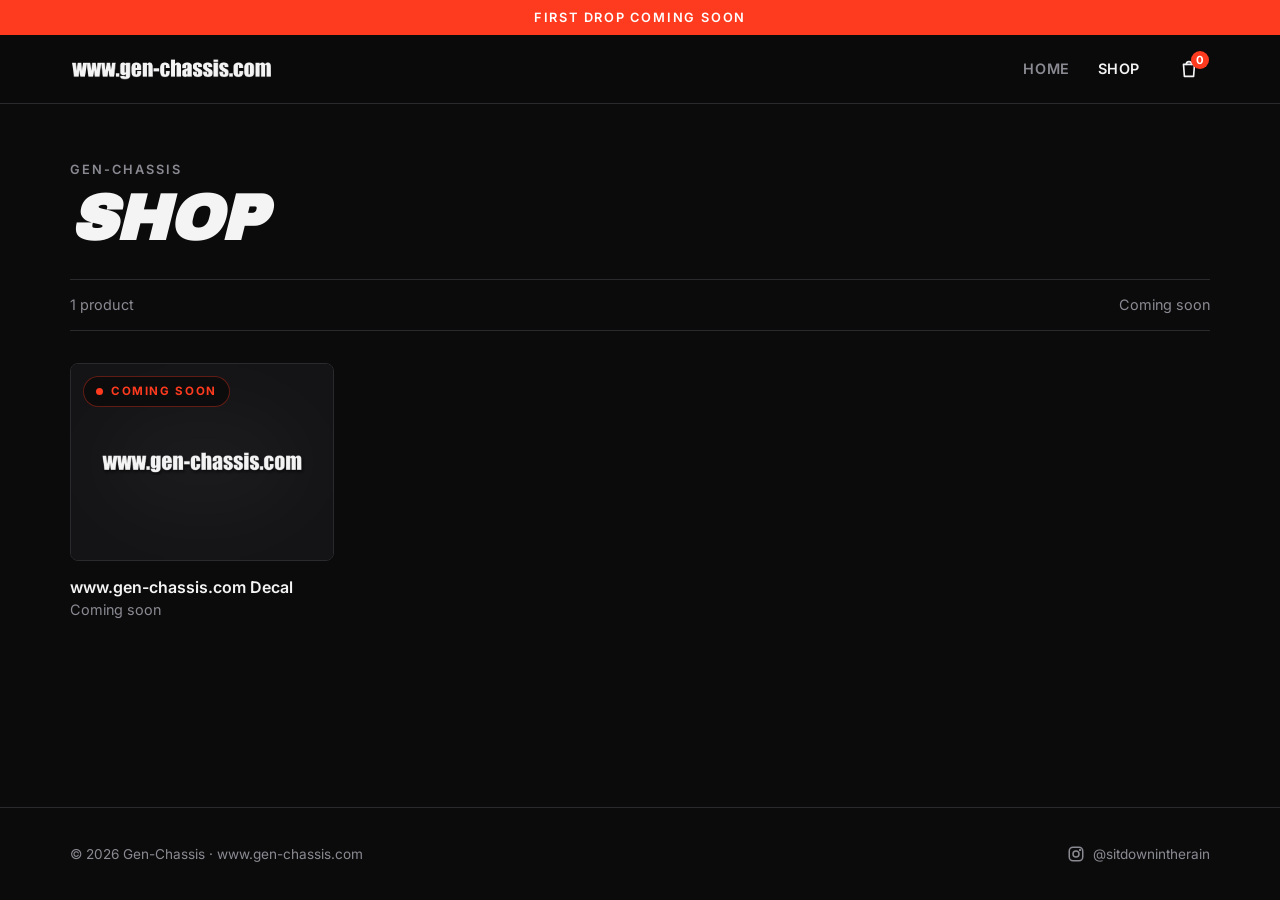
==== shop/index.html @ d49d68fc "Draft: shop and product pages (not live) Co-Authored-By: Claude Opus 5.5 <noreply@anthropic.com> Cla" ====
<!doctype html>
<html lang="en">
<head>
  <meta charset="utf-8">
  <meta name="viewport" content="width=device-width, initial-scale=1">
  <title>Shop | Gen-Chassis</title>
  <meta name="description" content="Shop Gen-Chassis car stickers and decals. First drop coming soon.">
  <meta name="theme-color" content="#0b0b0c">
  <link rel="icon" href="data:image/svg+xml,%3Csvg xmlns='http://www.w3.org/2000/svg' viewBox='0 0 64 64'%3E%3Crect width='64' height='64' rx='12' fill='%230b0b0c'/%3E%3Ctext x='32' y='44' font-family='Arial Black,Arial,sans-serif' font-weight='900' font-size='34' fill='%23ff3b1f' text-anchor='middle'%3EGC%3C/text%3E%3C/svg%3E">
  <link rel="preconnect" href="https://fonts.googleapis.com">
  <link rel="preconnect" href="https://fonts.gstatic.com" crossorigin>
  <link href="https://fonts.googleapis.com/css2?family=Archivo+Black&family=Inter:wght@400;600;700&display=swap" rel="stylesheet">
  <link rel="stylesheet" href="../assets/store.css">
</head>
<body>
  <div class="announce">First drop coming soon</div>
  <header class="site-header">
    <div class="wrap">
      <a class="brand" href="../" aria-label="Gen-Chassis home"><img src="../logo.png" alt="Gen-Chassis"></a>
      <nav class="nav" aria-label="Main">
        <a href="../" class="hide-sm">Home</a>
        <a href="../shop/" aria-current="page">Shop</a>
        <button class="cart-btn" type="button" data-open-cart aria-label="Open cart">
          <svg width="22" height="22" viewBox="0 0 24 24" fill="none" stroke="currentColor" stroke-width="1.8" stroke-linecap="round" stroke-linejoin="round" aria-hidden="true"><path d="M6 7h12l-1 13H7L6 7z"/><path d="M9 7a3 3 0 0 1 6 0"/></svg>
          <span class="cart-count">0</span>
        </button>
      </nav>
    </div>
  </header>

  <main class="wrap">
    <section class="page-head">
      <p class="eyebrow">Gen-Chassis</p>
      <h1>Shop</h1>
    </section>
    <div class="toolbar"><span>1 product</span><span>Coming soon</span></div>
    <section class="grid">
      <a class="card" href="gen-chassis-decal/">
        <div class="card-media">
          <img src="../assets/img/decal-white.jpg" alt="www.gen-chassis.com decal">
          <img class="alt" src="../assets/img/decal-black.jpg" alt="" aria-hidden="true">
          <span class="badge"><span class="dot"></span>Coming soon</span>
        </div>
        <p class="card-title">www.gen-chassis.com Decal</p>
        <p class="card-sub">Coming soon</p>
      </a>
    </section>
  </main>

  <footer class="site-footer">
    <div class="wrap">
      <span>&copy; <span class="yr">2026</span> Gen-Chassis &middot; www.gen-chassis.com</span>
      <a href="https://www.instagram.com/sitdownintherain/" target="_blank" rel="noopener">
        <svg viewBox="0 0 24 24" width="18" height="18" aria-hidden="true" fill="none" stroke="currentColor" stroke-width="2" stroke-linecap="round" stroke-linejoin="round"><rect x="3" y="3" width="18" height="18" rx="5"/><circle cx="12" cy="12" r="4"/><circle cx="17.5" cy="6.5" r="0.6" fill="currentColor"/></svg>
        @sitdownintherain
      </a>
    </div>
  </footer>

  <div class="scrim" data-close-cart></div>
  <aside class="drawer" aria-label="Shopping cart">
    <div class="drawer-head">
      <h2>Your Cart</h2>
      <button class="icon-btn" type="button" data-close-cart aria-label="Close cart">
        <svg width="20" height="20" viewBox="0 0 24 24" fill="none" stroke="currentColor" stroke-width="2" stroke-linecap="round" aria-hidden="true"><path d="M6 6l12 12M18 6L6 18"/></svg>
      </button>
    </div>
    <div class="drawer-body">
      <svg width="56" height="56" viewBox="0 0 24 24" fill="none" stroke="currentColor" stroke-width="1.4" stroke-linecap="round" stroke-linejoin="round" aria-hidden="true"><path d="M6 7h12l-1 13H7L6 7z"/><path d="M9 7a3 3 0 0 1 6 0"/></svg>
      <strong>Your cart is empty</strong>
      <p>The shop opens soon. Follow us on Instagram to catch the first drop.</p>
    </div>
    <div class="drawer-foot">
      <div class="row-between"><span>Subtotal</span><span>&mdash;</span></div>
      <button class="btn btn-solid btn-block" type="button" disabled>Checkout</button>
      <a class="btn btn-outline btn-block" href="../shop/">Continue shopping</a>
    </div>
  </aside>

  <script src="../assets/store.js"></script>
  <script>document.querySelectorAll('.yr').forEach(function(e){e.textContent=new Date().getFullYear()});</script>
</body>
</html>
---- assets/store.css ----
:root {
  --bg: #0b0b0c;
  --surface: #141416;
  --surface-2: #1c1c1f;
  --line: #2a2a2e;
  --fg: #f4f4f5;
  --muted: #8a8a92;
  --accent: #ff3b1f;
}
* { box-sizing: border-box; margin: 0; padding: 0; }
html { -webkit-text-size-adjust: 100%; }
body {
  background: var(--bg);
  color: var(--fg);
  font-family: Inter, system-ui, -apple-system, Segoe UI, Roboto, sans-serif;
  line-height: 1.5;
  min-height: 100vh;
  display: flex; flex-direction: column;
  overflow-x: hidden;
}
a { color: inherit; }
img { display: block; max-width: 100%; }
button { font: inherit; color: inherit; background: none; border: 0; cursor: pointer; }
.wrap { width: 100%; max-width: 1180px; margin: 0 auto; padding: 0 20px; }

/* ---------- announcement + header ---------- */
.announce {
  background: var(--accent); color: #fff;
  text-align: center; font-size: .8rem; font-weight: 600;
  letter-spacing: .14em; text-transform: uppercase;
  padding: 8px 16px;
}
.site-header {
  position: sticky; top: 0; z-index: 20;
  background: rgba(11,11,12,.92);
  backdrop-filter: blur(10px); -webkit-backdrop-filter: blur(10px);
  border-bottom: 1px solid var(--line);
}
.site-header .wrap {
  display: flex; align-items: center; justify-content: space-between;
  gap: 16px; height: 68px;
}
.brand img { height: 22px; width: auto; }
.nav { display: flex; align-items: center; gap: 28px; }
.nav a {
  text-decoration: none; font-size: .9rem; font-weight: 600;
  color: var(--muted); letter-spacing: .04em; text-transform: uppercase;
}
.nav a:hover, .nav a[aria-current="page"] { color: var(--fg); }
.cart-btn {
  position: relative; display: inline-flex; align-items: center; justify-content: center;
  width: 42px; height: 42px; border-radius: 999px;
}
.cart-btn:hover { background: var(--surface-2); }
.cart-count {
  position: absolute; top: 3px; right: 1px;
  min-width: 18px; height: 18px; padding: 0 5px;
  border-radius: 999px; background: var(--accent); color: #fff;
  font-size: .7rem; font-weight: 700; line-height: 18px; text-align: center;
}
@media (max-width: 560px) {
  .nav { gap: 16px; }
  .nav .hide-sm { display: none; }
  .brand img { height: 17px; }
}

/* ---------- cart drawer ---------- */
.scrim {
  position: fixed; inset: 0; z-index: 40;
  background: rgba(0,0,0,.6);
  opacity: 0; pointer-events: none; transition: opacity .25s;
}
.drawer {
  position: fixed; top: 0; right: 0; bottom: 0; z-index: 50;
  width: min(420px, 100vw);
  background: var(--surface); border-left: 1px solid var(--line);
  display: flex; flex-direction: column;
  transform: translateX(100%); transition: transform .3s ease;
}
body.cart-open .scrim { opacity: 1; pointer-events: auto; }
body.cart-open .drawer { transform: none; }
body.cart-open { overflow: hidden; }
.drawer-head {
  display: flex; align-items: center; justify-content: space-between;
  padding: 20px 24px; border-bottom: 1px solid var(--line);
}
.drawer-head h2 { font-size: 1rem; letter-spacing: .12em; text-transform: uppercase; }
.icon-btn { width: 38px; height: 38px; border-radius: 999px; display: inline-flex; align-items: center; justify-content: center; }
.icon-btn:hover { background: var(--surface-2); }
.drawer-body {
  flex: 1; display: flex; flex-direction: column; align-items: center; justify-content: center;
  text-align: center; gap: 14px; padding: 32px 24px; color: var(--muted);
}
.drawer-body svg { color: var(--line); }
.drawer-body strong { color: var(--fg); font-size: 1.05rem; }
.drawer-foot { padding: 20px 24px 28px; border-top: 1px solid var(--line); display: grid; gap: 12px; }
.row-between { display: flex; justify-content: space-between; font-weight: 600; }

/* ---------- buttons ---------- */
.btn {
  display: inline-flex; align-items: center; justify-content: center; gap: 10px;
  height: 52px; padding: 0 26px; border-radius: 6px;
  font-weight: 700; letter-spacing: .08em; text-transform: uppercase; font-size: .85rem;
  text-decoration: none; transition: background .2s, border-color .2s, color .2s;
}
.btn-solid { background: var(--fg); color: var(--bg); }
.btn-solid:hover { background: #fff; }
.btn-outline { border: 1px solid var(--line); }
.btn-outline:hover { border-color: var(--fg); }
.btn[disabled], .btn.is-disabled { background: var(--surface-2); color: var(--muted); cursor: not-allowed; }
.btn-block { width: 100%; }

/* ---------- badges ---------- */
.badge {
  display: inline-flex; align-items: center; gap: 8px;
  padding: 6px 12px; border-radius: 999px;
  font-size: .72rem; font-weight: 700; letter-spacing: .14em; text-transform: uppercase;
  background: rgba(255,59,31,.12); color: var(--accent);
  border: 1px solid rgba(255,59,31,.35);
}
.badge .dot { width: 7px; height: 7px; border-radius: 50%; background: currentColor; animation: pulse 1.6s infinite; }
@keyframes pulse { 50% { opacity: .3; } }

/* ---------- shop listing ---------- */
.page-head { padding: 56px 0 28px; }
.eyebrow { color: var(--muted); font-size: .8rem; font-weight: 600; letter-spacing: .16em; text-transform: uppercase; }
.page-head h1 {
  font-family: "Archivo Black", Impact, sans-serif; font-style: italic;
  text-transform: uppercase; letter-spacing: -.01em;
  font-size: clamp(2.2rem, 7vw, 4rem); line-height: 1; margin-top: 8px;
}
.toolbar {
  display: flex; justify-content: space-between; align-items: center;
  border-top: 1px solid var(--line); border-bottom: 1px solid var(--line);
  padding: 14px 0; color: var(--muted); font-size: .9rem; margin-bottom: 32px;
}
.grid { display: grid; grid-template-columns: repeat(auto-fill, minmax(260px, 1fr)); gap: 28px; padding-bottom: 80px; }
.card { text-decoration: none; display: block; }
.card-media {
  position: relative; aspect-ratio: 4 / 3; overflow: hidden; border-radius: 8px;
  background: var(--surface); border: 1px solid var(--line);
}
.card-media img { width: 100%; height: 100%; object-fit: cover; transition: opacity .35s, transform .5s; }
.card-media .alt { position: absolute; inset: 0; opacity: 0; }
.card:hover .card-media .alt { opacity: 1; }
.card:hover .card-media img { transform: scale(1.03); }
.card-media .badge { position: absolute; top: 12px; left: 12px; background: rgba(11,11,12,.8); }
.card-title { margin-top: 14px; font-weight: 600; }
.card-sub { color: var(--muted); font-size: .9rem; }

/* ---------- product page ---------- */
.crumbs { padding: 22px 0; font-size: .85rem; color: var(--muted); }
.crumbs a { text-decoration: none; }
.crumbs a:hover { color: var(--fg); }
.crumbs span { margin: 0 8px; }
.product { display: grid; grid-template-columns: 1.15fr 1fr; gap: 56px; padding-bottom: 80px; }
@media (max-width: 860px) { .product { grid-template-columns: 1fr; gap: 32px; } }
.gallery-main {
  aspect-ratio: 4 / 3; border-radius: 10px; overflow: hidden;
  background: var(--surface); border: 1px solid var(--line);
}
.gallery-main img { width: 100%; height: 100%; object-fit: cover; }
.thumbs { display: grid; grid-template-columns: repeat(3, 1fr); gap: 12px; margin-top: 12px; }
.thumb {
  aspect-ratio: 4 / 3; border-radius: 6px; overflow: hidden;
  border: 2px solid transparent; opacity: .6; transition: opacity .2s, border-color .2s;
}
.thumb img { width: 100%; height: 100%; object-fit: cover; }
.thumb:hover { opacity: 1; }
.thumb[aria-current="true"] { border-color: var(--fg); opacity: 1; }
.info { align-self: start; position: sticky; top: 96px; }
@media (max-width: 860px) { .info { position: static; } }
.info h1 { font-size: clamp(1.6rem, 4vw, 2.2rem); line-height: 1.15; margin: 16px 0 6px; }
.info .brandline { color: var(--muted); font-size: .85rem; letter-spacing: .14em; text-transform: uppercase; font-weight: 600; }
.price-tba { margin-top: 18px; font-size: 1.05rem; color: var(--muted); }
.lead { margin-top: 22px; color: #c9c9cf; }
.opt { margin-top: 28px; }
.opt-label { font-size: .8rem; font-weight: 600; letter-spacing: .12em; text-transform: uppercase; color: var(--muted); margin-bottom: 10px; }
.swatches { display: flex; gap: 10px; flex-wrap: wrap; }
.swatch {
  display: inline-flex; align-items: center; gap: 10px;
  height: 44px; padding: 0 16px; border-radius: 6px; border: 1px solid var(--line);
  font-weight: 600; font-size: .9rem;
}
.swatch i { width: 16px; height: 16px; border-radius: 50%; border: 1px solid #555; }
.swatch[aria-pressed="true"] { border-color: var(--fg); }
.cta { margin-top: 28px; display: grid; gap: 12px; }
.note { color: var(--muted); font-size: .85rem; text-align: center; }
.acc { margin-top: 34px; border-top: 1px solid var(--line); }
.acc details { border-bottom: 1px solid var(--line); }
.acc summary {
  list-style: none; cursor: pointer;
  display: flex; justify-content: space-between; align-items: center;
  padding: 18px 0; font-weight: 600;
}
.acc summary::-webkit-details-marker { display: none; }
.acc summary::after { content: "+"; font-size: 1.3rem; color: var(--muted); }
.acc details[open] summary::after { content: "–"; }
.acc .acc-body { padding: 0 0 20px; color: #c9c9cf; font-size: .95rem; }
.acc .acc-body ul { padding-left: 18px; }

/* ---------- footer ---------- */
.site-footer { margin-top: auto; border-top: 1px solid var(--line); padding: 36px 0; color: var(--muted); font-size: .85rem; }
.site-footer .wrap { display: flex; justify-content: space-between; align-items: center; gap: 16px; flex-wrap: wrap; }
.site-footer a { text-decoration: none; display: inline-flex; align-items: center; gap: 8px; }
.site-footer a:hover { color: var(--fg); }
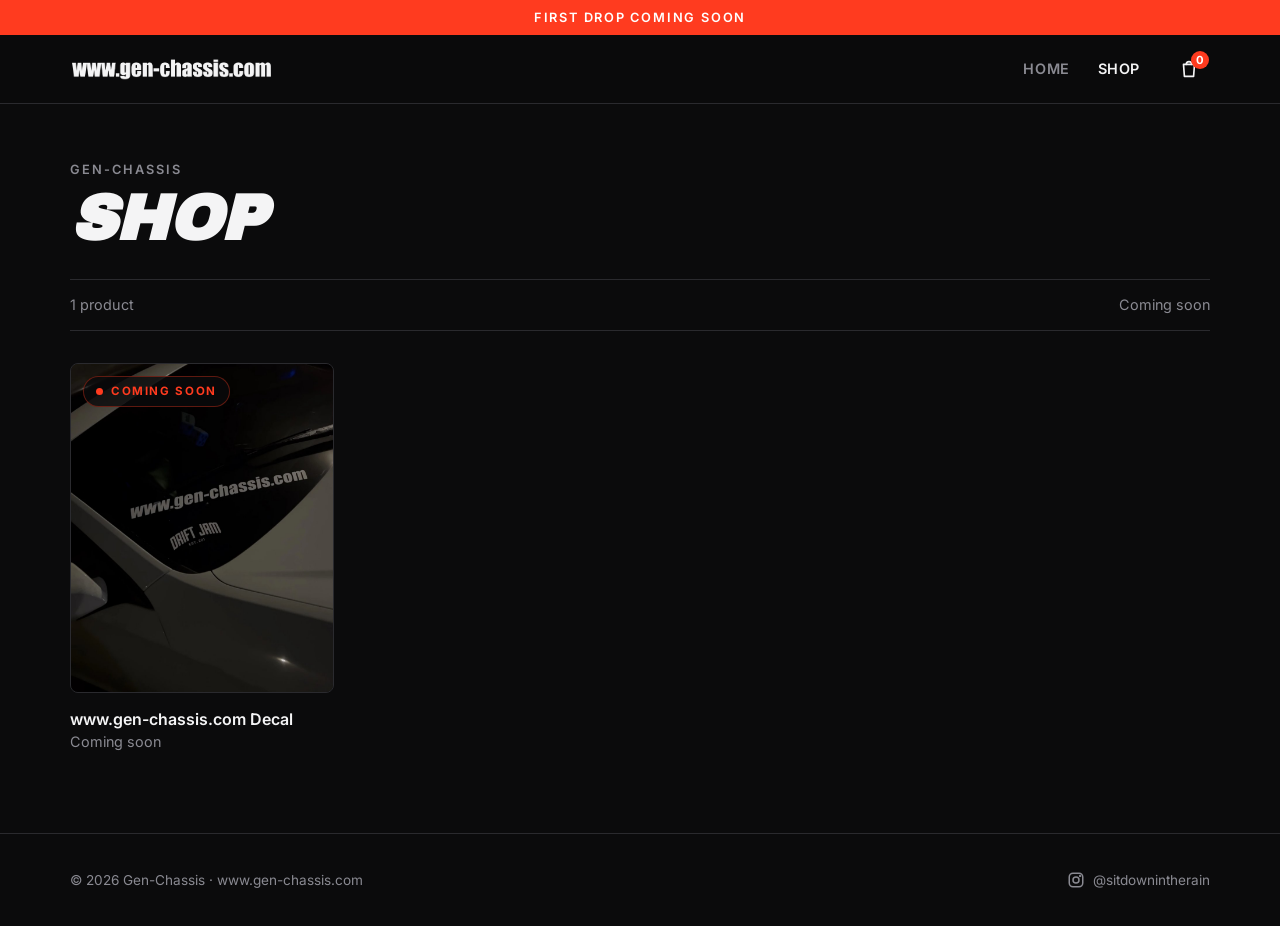
==== commit 8a37f77d: "Product gallery: use real sticker photos, tall layout Co-Authored-By: Claude Opus 5.5 <noreply@anthr" ====
--- a/shop/index.html
+++ b/shop/index.html
@@ -37,8 +37,8 @@
     <section class="grid">
       <a class="card" href="gen-chassis-decal/">
         <div class="card-media">
-          <img src="../assets/img/decal-white.jpg" alt="www.gen-chassis.com decal">
-          <img class="alt" src="../assets/img/decal-black.jpg" alt="" aria-hidden="true">
+          <img src="../assets/img/on-car.jpg" alt="www.gen-chassis.com decal on a car windshield" style="object-position: 50% 52%">
+          <img class="alt" src="../assets/img/sticker.jpg" alt="" aria-hidden="true">
           <span class="badge"><span class="dot"></span>Coming soon</span>
         </div>
         <p class="card-title">www.gen-chassis.com Decal</p>
--- a/assets/store.css
+++ b/assets/store.css
@@ -137,7 +137,7 @@
 .grid { display: grid; grid-template-columns: repeat(auto-fill, minmax(260px, 1fr)); gap: 28px; padding-bottom: 80px; }
 .card { text-decoration: none; display: block; }
 .card-media {
-  position: relative; aspect-ratio: 4 / 3; overflow: hidden; border-radius: 8px;
+  position: relative; aspect-ratio: 4 / 5; overflow: hidden; border-radius: 8px;
   background: var(--surface); border: 1px solid var(--line);
 }
 .card-media img { width: 100%; height: 100%; object-fit: cover; transition: opacity .35s, transform .5s; }
@@ -153,21 +153,29 @@
 .crumbs a { text-decoration: none; }
 .crumbs a:hover { color: var(--fg); }
 .crumbs span { margin: 0 8px; }
-.product { display: grid; grid-template-columns: 1.15fr 1fr; gap: 56px; padding-bottom: 80px; }
-@media (max-width: 860px) { .product { grid-template-columns: 1fr; gap: 32px; } }
+.product { display: grid; grid-template-columns: minmax(0, 1fr) minmax(0, 1fr); gap: 56px; padding-bottom: 80px; }
+@media (max-width: 860px) {
+  .product { grid-template-columns: 1fr; gap: 32px; }
+}
+.gallery { display: grid; grid-template-columns: 1fr 88px; gap: 12px; align-items: start; }
 .gallery-main {
-  aspect-ratio: 4 / 3; border-radius: 10px; overflow: hidden;
+  aspect-ratio: 9 / 16; max-height: calc(100vh - 140px); margin-left: auto; border-radius: 10px; overflow: hidden;
   background: var(--surface); border: 1px solid var(--line);
 }
 .gallery-main img { width: 100%; height: 100%; object-fit: cover; }
-.thumbs { display: grid; grid-template-columns: repeat(3, 1fr); gap: 12px; margin-top: 12px; }
+.thumbs { display: grid; gap: 12px; }
 .thumb {
-  aspect-ratio: 4 / 3; border-radius: 6px; overflow: hidden;
+  aspect-ratio: 9 / 16; border-radius: 6px; overflow: hidden;
   border: 2px solid transparent; opacity: .6; transition: opacity .2s, border-color .2s;
 }
 .thumb img { width: 100%; height: 100%; object-fit: cover; }
 .thumb:hover { opacity: 1; }
 .thumb[aria-current="true"] { border-color: var(--fg); opacity: 1; }
+@media (max-width: 860px) {
+  .gallery { grid-template-columns: 1fr; }
+  .gallery-main { max-height: 72vh; margin: 0 auto; }
+  .thumbs { grid-template-columns: repeat(2, 72px); justify-content: center; }
+}
 .info { align-self: start; position: sticky; top: 96px; }
 @media (max-width: 860px) { .info { position: static; } }
 .info h1 { font-size: clamp(1.6rem, 4vw, 2.2rem); line-height: 1.15; margin: 16px 0 6px; }
